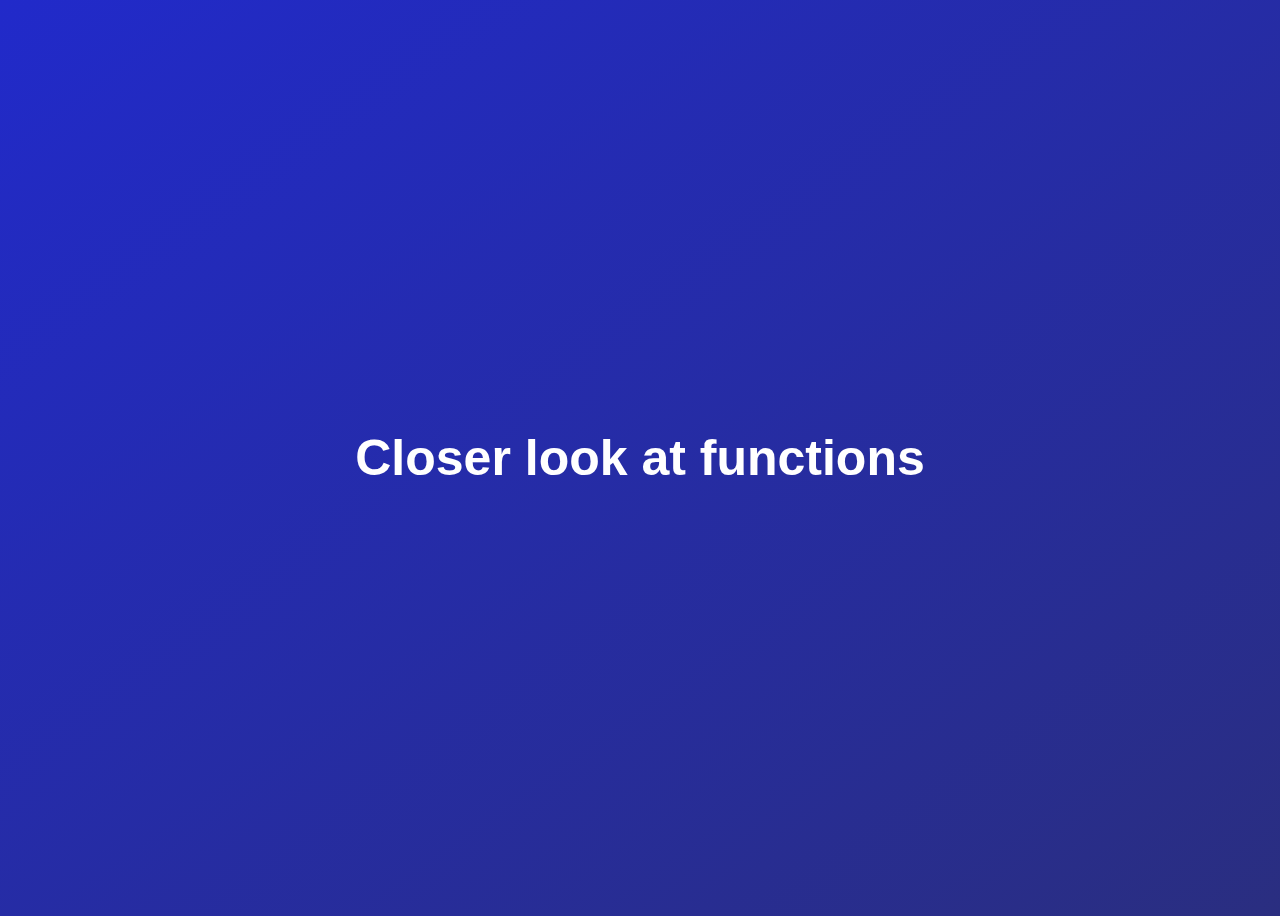
==== 09-Closer Look at Functions/end/index.html @ 45542212 "e" ====
<!DOCTYPE html>
<html lang="en">
  <head>
    <meta charset="UTF-8" />
    <meta name="viewport" content="width=device-width, initial-scale=1.0" />
    <meta http-equiv="X-UA-Compatible" content="ie=edge" />
    <title>Closer look at functions</title>
    <style>
      body {
        height: 100vh;
        display: flex;
        align-items: center;
        background: linear-gradient(to top left, #2a2e80, #212aca);
      }
      h1 {
        font-family: sans-serif;
        font-size: 50px;
        line-height: 1.3;
        width: 100%;
        padding: 30px;
        text-align: center;
        color: white;
      }
    </style>
  </head>
  <body>
    <h1>Closer look at functions</h1>
    <script src="./script.js"></script>
  </body>
</html>
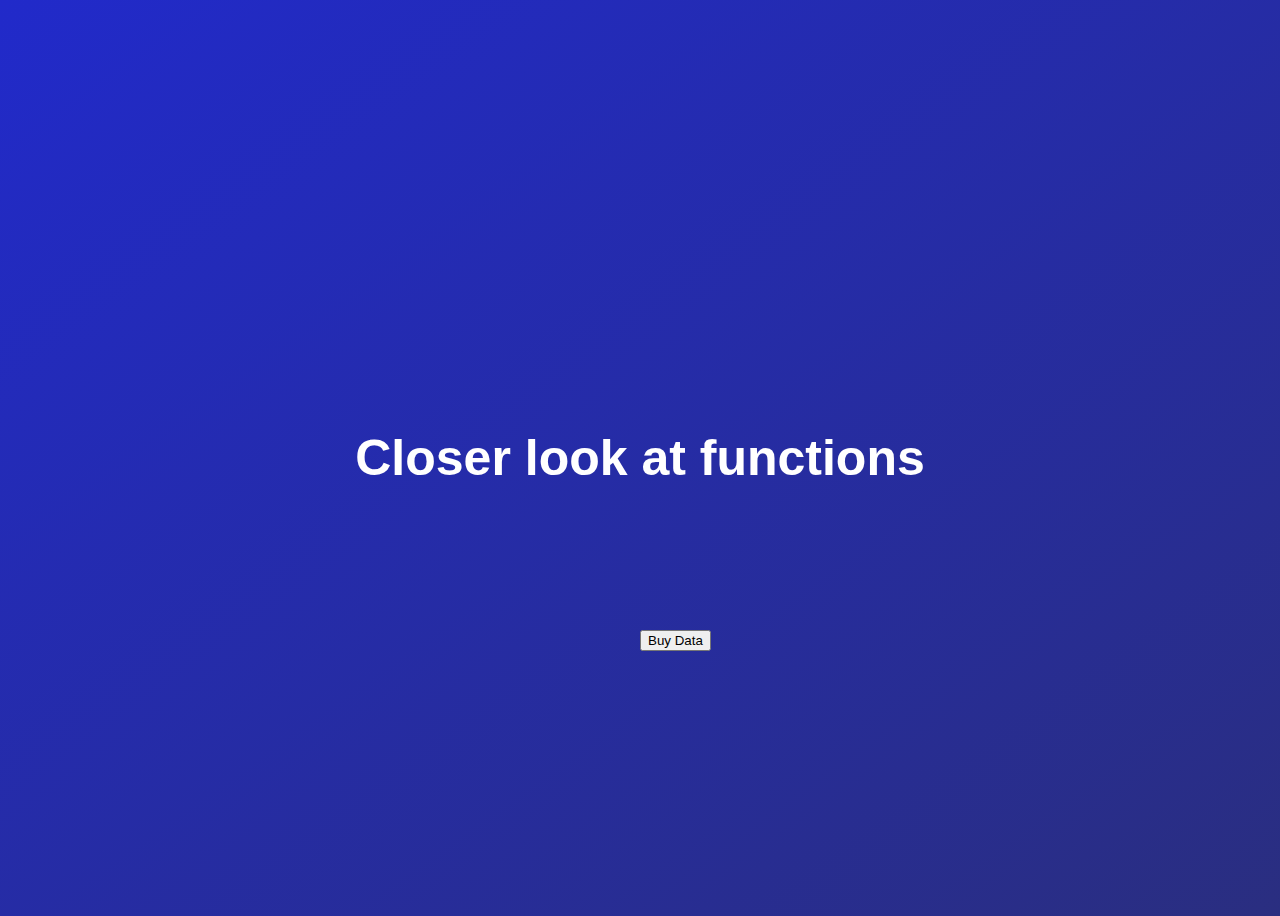
==== commit e7d220f7: "-e" ====
--- a/09-Closer Look at Functions/end/index.html
+++ b/09-Closer Look at Functions/end/index.html
@@ -21,10 +21,16 @@
         text-align: center;
         color: white;
       }
+      button{
+        position: absolute;
+        top:70%;
+        left: 50%
+      }
     </style>
   </head>
   <body>
     <h1>Closer look at functions</h1>
+    <button>Buy Data </button>
     <script src="./script.js"></script>
   </body>
 </html>
